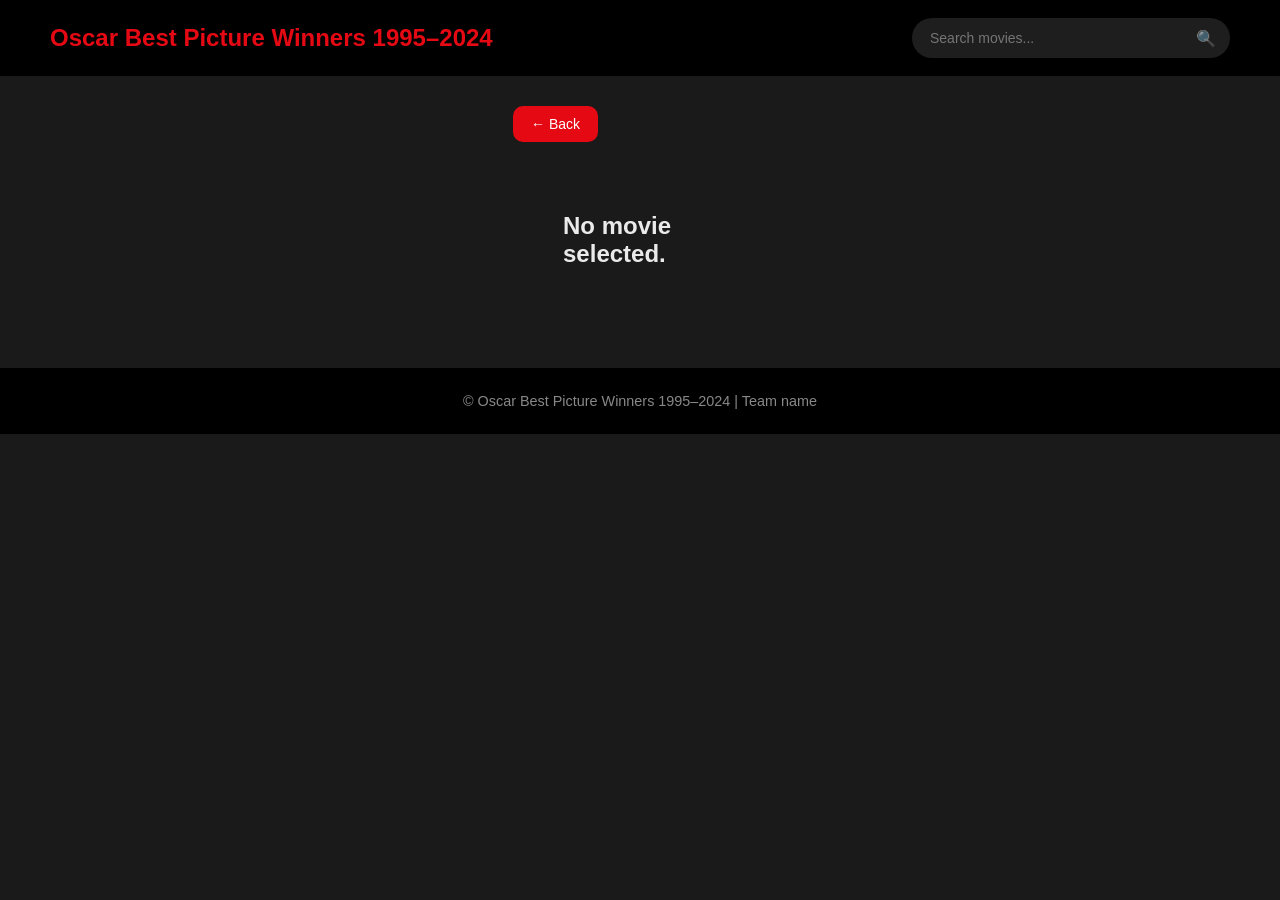
==== details.html @ cd4037c0 "8 chin tl" ====
<!DOCTYPE html>
<html>
<head>
    <title>Movie Details</title>
    <link rel="stylesheet" href="style.css">
    <meta charset="UTF-8">
</head>
<body>

<!-- ✅ NAVBAR (ADD THIS) -->
<div class="navbar">
    <div class="logo">Oscar Best Picture Winners 1995–2024</div>

    <div class="search-wrapper">
        <input type="text" placeholder="Search movies..." id="searchInput">
        <span class="search-icon">&#128269;</span>
    </div>
</div>

<div class="details-page">

    <div class="top-bar">
        <button class="back-btn" onclick="goBack()">← Back</button>
    </div>

    <div id="detailsContainer"></div>

</div>

<script src="script.js"></script>
<footer class="footer">
    © Oscar Best Picture Winners 1995–2024 | Team name
</footer>
</body>
</html>
---- style.css ----
/* ================= GLOBAL ================= */
html, body {
    height: 100%;
    margin: 0;
    font-family: 'Inter', sans-serif;
    background: #1a1a1a;
    color: #eaeaea;
}

body {
    display: flex;
    flex-direction: column;
    min-height: 100vh;
}

.main-content {
    flex: 1;
    display: flex;
    flex-direction: column;
}
/* ================= NAVBAR ================= */

.navbar {
    background: #000;
    padding: 18px 50px;
    display: flex;
    justify-content: space-between;
    align-items: center;
    margin-bottom: 0px;
}

.logo {
    flex: 1;
    font-weight: 700;
    font-size: 1.5rem;  /* ← change this */
    color: #e50914;
    white-space: nowrap;
}
.nav-controls {
    display: flex;
    align-items: center;
    gap: 15px;
}

/* ================= SEARCH ================= */

.search-wrapper {
    position: relative;
}

.search-wrapper input {
    width: 260px;
    padding: 12px 40px 12px 18px;
    border-radius: 30px;
    border: none;
    background: #1e1e1e;
    color: white;
    font-size: 14px;
    outline: none;
}

.search-wrapper input:focus {
    box-shadow: 0 0 10px rgba(229, 9, 20, 0.6);
}

.search-icon {
    position: absolute;
    right: 14px;
    top: 50%;
    transform: translateY(-50%);
    opacity: 0.6;
}

/* ================= FILTER ================= */

select {
    padding: 10px 40px 10px 15px; /* extra right padding */
    background: #2a2a2a;
    border: 1px solid #333;
    border-radius: 12px; /* smoother */
    color: #eee;
    cursor: pointer;
    appearance: none;         /* remove default styling */
    -webkit-appearance: none; /* Safari */
    -moz-appearance: none;    /* Firefox */
    position: relative;
    background-image: url("data:image/svg+xml;utf8,<svg fill='%23ccc' height='20' viewBox='0 0 24 24' width='20' xmlns='http://www.w3.org/2000/svg'><path d='M7 10l5 5 5-5z'/></svg>");
    background-repeat: no-repeat;
    background-position: right 12px center;

}

/* ================= GRID ================= */

.grid {
    display: grid;
    grid-template-columns: repeat(auto-fill, minmax(210px, 1fr));
    gap: 35px;
    padding: 50px;
}

.card {
    cursor: pointer;
    transition: transform 0.25s ease;
}

.card:hover {
    transform: scale(1.04);
}

.poster-wrapper {
    border-radius: 15px;
    overflow: hidden;
    transition: 0.3s ease;
}

.poster-wrapper:hover {
    box-shadow: 0 0 20px rgba(255, 0, 0, 0.9);
}

.poster-wrapper img {
    width: 100%;
    height: 320px;
    object-fit: cover;
    display: block;
}

.card h3 {
    margin-top: 12px;
    font-weight: 500;
    color: #f1f1f1;
}

/* ================= DETAILS PAGE ================= */

/* Container only controls width + spacing */
#detailsContainer {
    width: 80%;
    margin: 20px auto;
}

/* Back button wrapper (under navbar, left aligned)
.back-wrapper {
    margin-bottom: 20px;
} */

/* Back button */
.back-btn {
    padding: 10px 18px;
    border-radius: 10px;
    border: none;
    background: #e50914;
    color: white;
    font-size: 14px;
    cursor: pointer;
    transition: 0.25s ease;
    margin-left: 10%;
    margin-top: 0px;
    margin-bottom: 0px;
    
}
.back-btn:hover {
    background: #ff1f2a;
    box-shadow: 0 0 10px rgba(229, 9, 20, 0.5);
}

/* Details card */
.details-card {
    display: flex;
    gap: 50px;
    align-items: flex-start;
    padding: 25px;
    background: #111;
    border-radius: 12px;
    border: 1px solid #222;
}

/* Poster */
.details-card img {
    width: 300px;
    border-radius: 10px;
    border: 1px solid #333;
}

/* Text */
.details-text {
    flex: 1;
}

.details-text h2 {
    margin-top: 0;
    font-size: 2.2rem;
    margin-bottom: 25px;
    color: #ffffff;
}

.details-text p {
    margin: 10px 0;
    color: #ccc;
}

/* Labels red */
.details-text strong {
    color: #e50914;
    font-weight: 600;
}

/* Budget + Box Office green */
.details-text p:nth-last-child(3) strong,
.details-text p:nth-last-child(2) strong {
    color: #00c853;
}

.details-page {
    max-width: 1200px;
    margin: 30px auto;
}
.top-bar {
    margin-bottom: 15px;
}

.back-btn:hover {
    background: #444;
}

.footer {
    text-align: center;
    padding: 25px;
    background: #000;
    color: #888;
    font-size: 0.9rem;
}

.sort-btn {
    background-color: #1e1e1e;
    color: white;
    border: 1px solid #333;
    padding: 10px 18px;
    border-radius: 10px;   /* rounded rectangle */
    font-size: 0.9rem;
    font-weight: 600;
    cursor: pointer;
    transition: 0.2s ease;
}

.sort-btn:hover {
    background-color: #2a2a2a;
    box-shadow: 0 0 15px rgba(235, 0, 12, 0.6);
}

.no-results {
    display: none;
    flex: 1;              /* THIS is the important part */
    display: flex;
    align-items: center;
    justify-content: center;
    font-size: 1.6rem;
    color: #888;
}
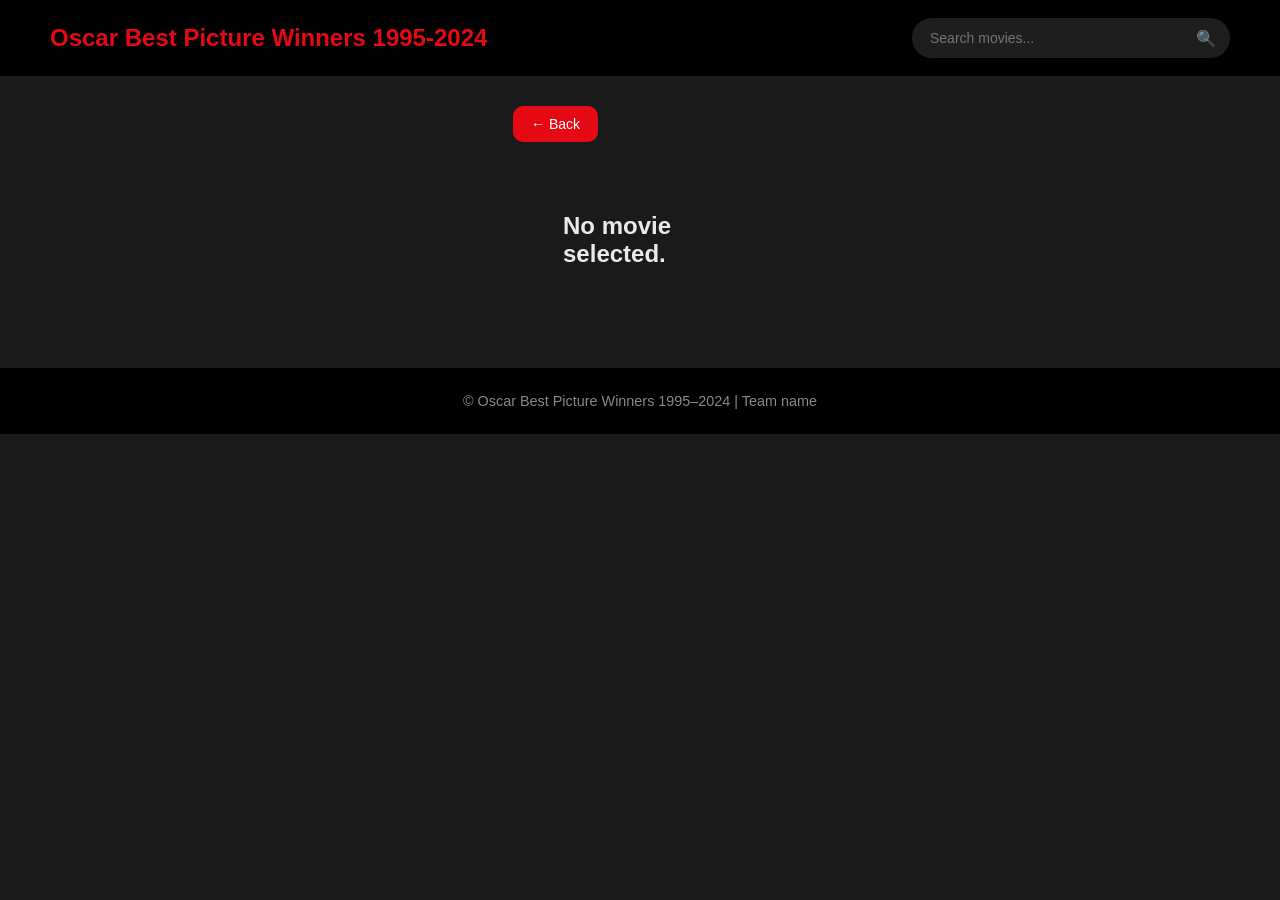
==== commit 25ab1cbc: "update 2 details page not working the rests are okay added: -paging -auto search without needing to " ====
--- a/details.html
+++ b/details.html
@@ -9,7 +9,7 @@
 
 <!-- ✅ NAVBAR (ADD THIS) -->
 <div class="navbar">
-    <div class="logo">Oscar Best Picture Winners 1995–2024</div>
+    <div class="logo">Oscar Best Picture Winners 1995-2024</div>
 
     <div class="search-wrapper">
         <input type="text" placeholder="Search movies..." id="searchInput">
@@ -17,15 +17,12 @@
     </div>
 </div>
 
-<div class="details-page">
+<main class="details-page">
 
-    <div class="top-bar">
-        <button class="back-btn" onclick="goBack()">← Back</button>
-    </div>
-
+    <button class="back-btn" onclick="goBack()">← Back</button>
     <div id="detailsContainer"></div>
 
-</div>
+</main>
 
 <script src="script.js"></script>
 <footer class="footer">
--- a/style.css
+++ b/style.css
@@ -18,6 +18,8 @@
     display: flex;
     flex-direction: column;
 }
+
+
 /* ================= NAVBAR ================= */
 
 .navbar {
@@ -35,13 +37,34 @@
     font-size: 1.5rem;  /* ← change this */
     color: #e50914;
     white-space: nowrap;
+    cursor: pointer;
+}
+
+.logo-hover {
+    color: #7d0006;
 }
 .nav-controls {
     display: flex;
     align-items: center;
-    gap: 15px;
-}
-
+    gap: 20px;
+    margin-left: auto;
+}
+
+.github-btn{
+padding:10px 18px;
+border: 1px solid #333;
+border-radius: 12px; /* smoother */
+color: #eee;
+background: #2a2a2a;
+font-size: 14px;
+text-decoration:none;
+transition:0.2s;
+}
+
+.github-btn:hover{
+background:#ff1f2a;
+box-shadow:0 0 12px rgba(229,9,20,0.6);
+}
 /* ================= SEARCH ================= */
 
 .search-wrapper {
@@ -89,14 +112,57 @@
     background-position: right 12px center;
 
 }
-
+/* ================ BANNER =================
+#banner{
+height:420px;
+display:flex;
+align-items:center;
+padding-left:80px;
+background-size:cover;
+background-position:center;
+position:relative;
+margin-bottom:30px;
+}
+
+#banner::after{
+content:"";
+position:absolute;
+inset:0;
+background:linear-gradient(90deg,rgba(0,0,0,0.8),rgba(0,0,0,0.1));
+}
+
+.banner-content{
+position:relative;
+max-width:500px;
+z-index:2;
+}
+
+.banner-content h1{
+font-size:42px;
+margin-bottom:10px;
+}
+
+.banner-content p{
+color:#ccc;
+margin-bottom:8px;
+}
+
+#bannerBtn{
+margin-top:15px;
+padding:10px 20px;
+background:#e50914;
+border:none;
+border-radius:6px;
+color:white;
+font-weight:600;
+cursor:pointer;
+} */
 /* ================= GRID ================= */
-
 .grid {
     display: grid;
-    grid-template-columns: repeat(auto-fill, minmax(210px, 1fr));
-    gap: 35px;
-    padding: 50px;
+    grid-template-columns: repeat(5, 1fr);
+    gap: 30px;
+    padding: 30px;
 }
 
 .card {
@@ -131,6 +197,49 @@
     color: #f1f1f1;
 }
 
+.grid-top {
+    display: flex;
+    justify-content: flex-end;
+    padding: 0 30px;
+    margin-top: 25px;
+}
+
+.sort-text {
+    color: #9a9a9a;
+    font-size: 0.9rem;
+    cursor: pointer;
+    user-select: none;
+    transition: 0.2s ease;
+}
+
+.sort-text:hover {
+    color: white;
+}
+
+/* ================= PAGINATION ================= */
+#pagination {
+    display: flex;
+    justify-content: center;
+    gap: 10px;
+    margin: 40px 0;
+}
+
+#pagination button {
+    background: #222;
+    color: white;
+    border: none;
+    padding: 8px 14px;
+    border-radius: 6px;
+    cursor: pointer;
+}
+
+#pagination button:hover {
+    background: #444;
+}
+
+.active-page {
+    background: #e50914;
+}
 /* ================= DETAILS PAGE ================= */
 
 /* Container only controls width + spacing */
@@ -230,30 +339,25 @@
     color: #888;
     font-size: 0.9rem;
 }
-
-.sort-btn {
-    background-color: #1e1e1e;
-    color: white;
-    border: 1px solid #333;
-    padding: 10px 18px;
-    border-radius: 10px;   /* rounded rectangle */
+/* 
+.sort-text {
+    color: #9a9a9a;
     font-size: 0.9rem;
-    font-weight: 600;
-    cursor: pointer;
+    cursor: pointer;
+    user-select: none;
     transition: 0.2s ease;
 }
 
-.sort-btn:hover {
-    background-color: #2a2a2a;
-    box-shadow: 0 0 15px rgba(235, 0, 12, 0.6);
-}
+.sort-text:hover {
+    color: white;
+} */
 
 .no-results {
     display: none;
-    flex: 1;              /* THIS is the important part */
-    display: flex;
+    justify-content: center;
     align-items: center;
-    justify-content: center;
-    font-size: 1.6rem;
-    color: #888;
+    margin-top: 200px;
+    margin-bottom: 150px;
+    color: #aaa;
+    font-size: 20px;
 }   
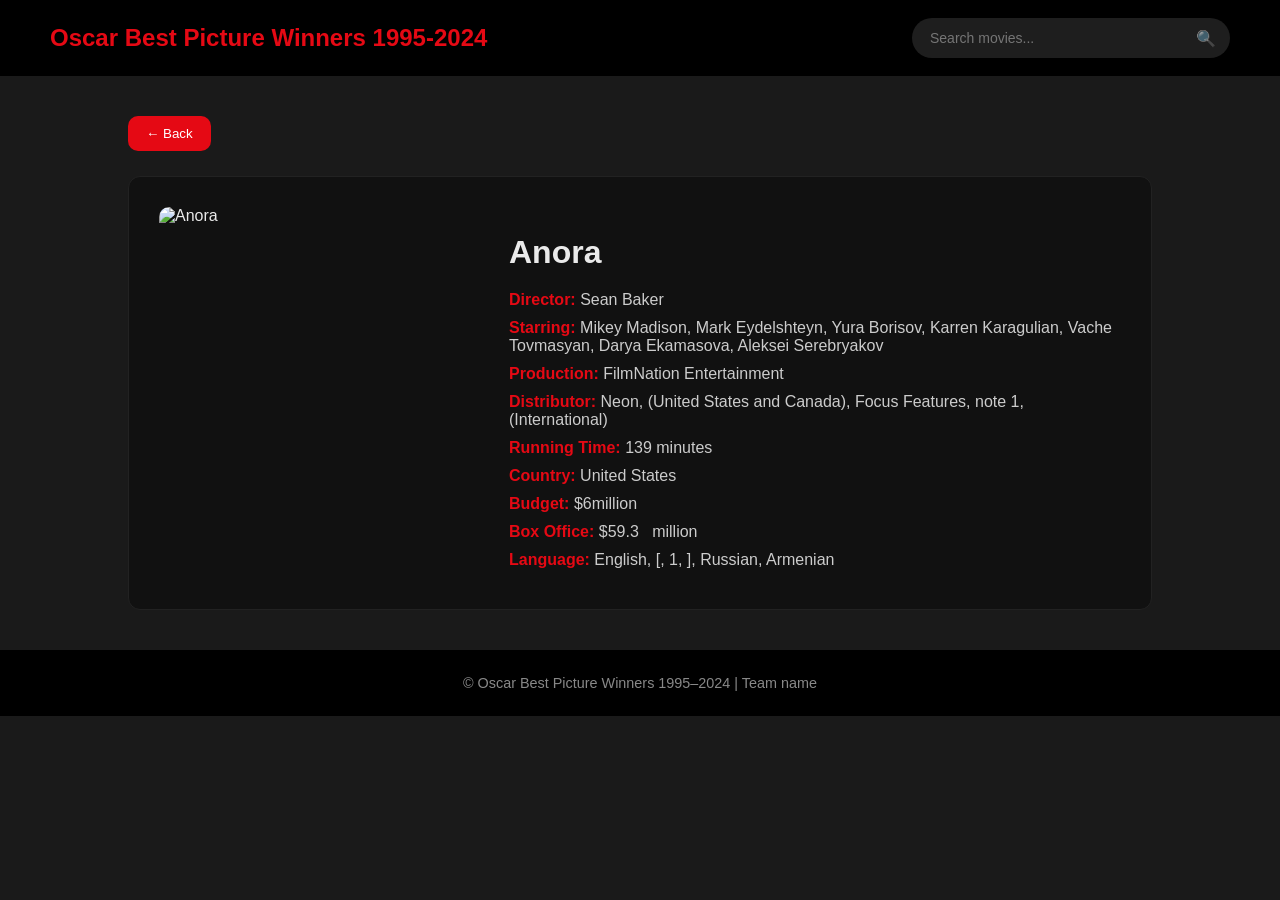
==== commit 8fb94acc: "update 3 everything seems to be working now i fixed the details page i'll fix the smaller stuffs lat" ====
--- a/details.html
+++ b/details.html
@@ -1,32 +1,38 @@
 <!DOCTYPE html>
 <html>
 <head>
+    <meta charset="UTF-8">
     <title>Movie Details</title>
     <link rel="stylesheet" href="style.css">
-    <meta charset="UTF-8">
 </head>
+
 <body>
 
-<!-- ✅ NAVBAR (ADD THIS) -->
+<!-- NAVBAR -->
 <div class="navbar">
     <div class="logo">Oscar Best Picture Winners 1995-2024</div>
 
-    <div class="search-wrapper">
-        <input type="text" placeholder="Search movies..." id="searchInput">
-        <span class="search-icon">&#128269;</span>
+    <div class="nav-controls">
+        <div class="search-wrapper">
+            <input type="text" placeholder="Search movies..." id="searchInput">
+            <span class="search-icon">&#128269;</span>
+        </div>
     </div>
 </div>
 
 <main class="details-page">
 
     <button class="back-btn" onclick="goBack()">← Back</button>
+
     <div id="detailsContainer"></div>
 
 </main>
 
-<script src="script.js"></script>
 <footer class="footer">
     © Oscar Best Picture Winners 1995–2024 | Team name
 </footer>
+
+<script src="script.js"></script>
+
 </body>
 </html>
--- a/style.css
+++ b/style.css
@@ -242,87 +242,51 @@
 }
 /* ================= DETAILS PAGE ================= */
 
-/* Container only controls width + spacing */
-#detailsContainer {
+.details-page{
     width: 80%;
-    margin: 20px auto;
-}
-
-/* Back button wrapper (under navbar, left aligned)
-.back-wrapper {
-    margin-bottom: 20px;
-} */
-
-/* Back button */
-.back-btn {
-    padding: 10px 18px;
-    border-radius: 10px;
-    border: none;
-    background: #e50914;
-    color: white;
-    font-size: 14px;
-    cursor: pointer;
-    transition: 0.25s ease;
-    margin-left: 10%;
-    margin-top: 0px;
-    margin-bottom: 0px;
-    
-}
-.back-btn:hover {
-    background: #ff1f2a;
-    box-shadow: 0 0 10px rgba(229, 9, 20, 0.5);
-}
-
-/* Details card */
-.details-card {
-    display: flex;
-    gap: 50px;
-    align-items: flex-start;
-    padding: 25px;
-    background: #111;
-    border-radius: 12px;
-    border: 1px solid #222;
-}
-
-/* Poster */
-.details-card img {
-    width: 300px;
-    border-radius: 10px;
-    border: 1px solid #333;
-}
-
-/* Text */
-.details-text {
-    flex: 1;
-}
-
-.details-text h2 {
-    margin-top: 0;
-    font-size: 2.2rem;
-    margin-bottom: 25px;
-    color: #ffffff;
-}
-
-.details-text p {
-    margin: 10px 0;
-    color: #ccc;
-}
-
-/* Labels red */
-.details-text strong {
-    color: #e50914;
-    font-weight: 600;
-}
-
-/* Budget + Box Office green */
-.details-text p:nth-last-child(3) strong,
-.details-text p:nth-last-child(2) strong {
-    color: #00c853;
-}
-
-.details-page {
-    max-width: 1200px;
-    margin: 30px auto;
+    margin: 40px auto;
+}
+
+.back-btn{
+    padding:10px 18px;
+    border:none;
+    border-radius:10px;
+    background:#e50914;
+    color:white;
+    cursor:pointer;
+    margin-bottom:25px;
+}
+
+.details-card{
+    display:flex;
+    gap:50px;
+    background:#111;
+    padding:30px;
+    border-radius:12px;
+    border:1px solid #222;
+}
+
+.details-card img{
+    width:300px;
+    border-radius:10px;
+}
+
+.details-text{
+    flex:1;
+}
+
+.details-text h2{
+    font-size:32px;
+    margin-bottom:20px;
+}
+
+.details-text p{
+    margin:10px 0;
+    color:#ccc;
+}
+
+.details-text strong{
+    color:#e50914;
 }
 .top-bar {
     margin-bottom: 15px;
